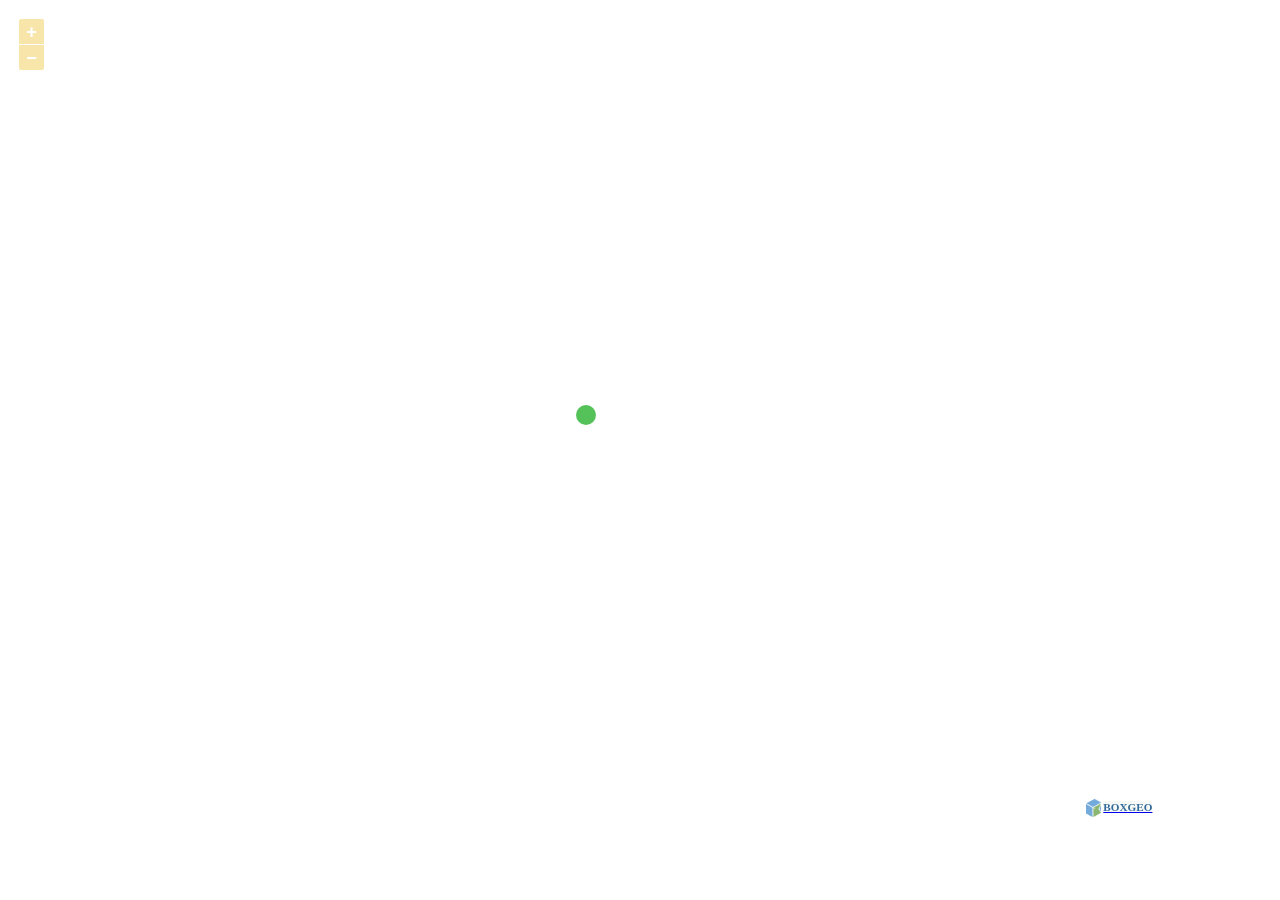
==== index.html @ 52f47aac "teste3" ====
<!DOCTYPE html>
<html>
    <head>
        <title>Camada deslizantes </title>
        <link rel="stylesheet" href="./ol/ol.css" type="text/css">
        <script src="./ol/ol.js"></script>
    </head>

    
    <div id="map" class="map"></div>
    <input id="swipe" type="range"  class="slider">
    <body>
        <script>
            var google = new ol.layer.Tile({
                'title': 'Google Satellite',
                'type': 'base',
                'opacity': 1.00000,
                source: new ol.source.XYZ({
                    attributions: '<a href="https://www.google.com/intl/pt-BR_br/help/terms_maps/"><p_lucas>BOXGEO</p_lucas></a>',
                    url: 'https://mt1.google.com/vt/lyrs=s&x={x}&y={y}&z={z}'
                })
            });

            var lyr_geoconn2_2 = new ol.layer.Tile({   
                'title': 'geoconn2',
                'type': 'base',
                'opacity': 1.000000,
                source: new ol.source.XYZ({
                    attributions: '<a href=""></a>',
                    url: 'https://storage.googleapis.com/land_test/Test_landSAt/{z}/{x}/{y}.jpg'
                })
            });

            var lyr_geconn1_1 = new ol.layer.Tile({
                'title': 'geconn1',
                'type': 'base',
                'opacity': 1.000000,
                source: new ol.source.XYZ({
                    attributions: '<a href=""></a>',
                    url: 'https://storage.googleapis.com/wgs_test/Test_wgs_qgis/{z}/{x}/{y}.jpg'
                })
            });

            var lyr_geoconn3_3 = new ol.layer.Tile({
                'title': 'geoconn3',
                'type': 'base',
                'opacity': 1.000000,
                source: new ol.source.XYZ({
                    attributions: '',
                    url: 'https://storage.googleapis.com/wgs_test/Test_wgs_qgis2/{z}/{x}/{y}.jpg'
                })
            });
            var lyr_EsriSatellite_1 = new ol.layer.Tile({
                'title': 'Esri Satellite',
                'type': 'base',
                'opacity': 1.000000,
                source: new ol.source.XYZ({
                    attributions: '<a href=""></a>',
                    url: 'https://server.arcgisonline.com/ArcGIS/rest/services/World_Imagery/MapServer/tile/{z}/{y}/{x}'
                })
            });


            var map = new ol.Map({
                layers: [google, lyr_EsriSatellite_1],
                target: 'map',
                controls: ol.control.defaults({
                    attributionOptions: /** @type {olx.control.AttributionOptions} */ ({
                           collapsible: false
                    })
                }),
                view: new ol.View({
                    center: [-5758082.04,-2024314.37],
                    zoom: 12
                })
            });

            var swipe = document.getElementById('swipe');

            lyr_EsriSatellite_1.on('precompose', function(event) {
                var ctx = event.context;
                var width = ctx.canvas.width * (swipe.value / 100);
                ctx.save();
                ctx.beginPath();
                ctx.rect(width, 0, ctx.canvas.width - width, ctx.canvas.height);
                ctx.clip();
            });

            lyr_EsriSatellite_1.on('postcompose', function(event) {
                var ctx = event.context;
                ctx.restore();
            });

            swipe.addEventListener('input', function() {
                map.render();
            }, true);
        </script>

    </body>
</html>
---- ol/ol.css ----
p_lucas { color: rgb(51, 106, 153);
  background:rgba(243, 245, 243, 0.719);
  font-weight:bold;
}

.slidecontainer {
  width: 90%; /* Width of the outside container */
}

/* The slider itself */
.slider {
  -webkit-appearance: none;
  border-radius: 2px;   
  background: #d3d3d300;
  outline: none;
  opacity: 0.7;
  -webkit-transition: .3s;
  transition: opacity .3s;
  position:absolute; 
  width: 90%;
  height: 90%;
}

/* Efeitos de mouse-over */
.slider:hover {
  opacity: 1; /* Totalmente mostrado no mouse-over */
}

/* O controle deslizante (use -webkit- (Chrome, Opera, Safari, Edge) e -moz- (Firefox) para substituir a aparência padrão) */ 
.slider::-webkit-slider-thumb {
  -webkit-appearance: none;
  appearance: none;
  width: 20px;
  height: 20px;
  border-radius: 100%; 
  background: rgb(13, 168, 18);
  cursor:pointer ;

}

.slider::-moz-range-thumb {
  width: 20px;
  height: 20px;
  border-radius: 100%;
  background: #4CAF50;
  cursor: pointer;
}

.map{
  position:absolute; 
  width: 90%;
  height: 90%;
}






.ol-box {
  box-sizing: border-box;
  border-radius: 2px;
  border: 2px solid rgb(255, 0, 0);
}

.ol-mouse-position {
  top: 8px;
  right: 8px;
  position: absolute;
}

.ol-scale-line {
  background: rgba(0,60,136,0.3);
  border-radius: 4px;
  bottom: 8px;
  left: 8px;
  padding: 2px;
  position: absolute;
}
.ol-scale-line-inner {
  border: 1px solid #eee;
  border-top: none;
  color: #eee;
  font-size: 10px;
  text-align: center;
  margin: 1px;
  will-change: contents, width;
  transition: all 0.25s;
}
.ol-scale-bar {
  position: absolute;
  bottom: 8px;
  left: 8px;
}
.ol-scale-step-marker {
  width: 1px;
  height: 15px;
  background-color: #000000;
  float: right;
  z-Index: 10;
}
.ol-scale-step-text {
  position: absolute;
  bottom: -5px;
  font-size: 12px;
  z-Index: 11;
  color: #000000;
  text-shadow: -2px 0 #FFFFFF, 0 2px #FFFFFF, 2px 0 #FFFFFF, 0 -2px #FFFFFF;
}
.ol-scale-text {
  position: absolute;
  font-size: 14px;
  text-align: center;
  bottom: 25px;
  color: #000000;
  text-shadow: -2px 0 #FFFFFF, 0 2px #FFFFFF, 2px 0 #FFFFFF, 0 -2px #FFFFFF;
}
.ol-scale-singlebar {
  position: relative;
  height: 10px;
  z-Index: 9;
  border: 1px solid black;
}

.ol-overlay-container {
  will-change: left,right,top,bottom;
}

.ol-unsupported {
  display: none;
}
.ol-viewport, .ol-unselectable {
  -webkit-touch-callout: none;
  -webkit-user-select: none;
  -moz-user-select: none;
  -ms-user-select: none;
  user-select: none;
  -webkit-tap-highlight-color: rgba(0,0,0,0);
}
.ol-selectable {
  -webkit-touch-callout: default;
  -webkit-user-select: text;
  -moz-user-select: text;
  -ms-user-select: text;
  user-select: text;
}
.ol-grabbing {
  cursor: -webkit-grabbing;
  cursor: -moz-grabbing;
  cursor: grabbing;
}
.ol-grab {
  cursor: move;
  cursor: -webkit-grab;
  cursor: -moz-grab;
  cursor: grab;
}
.ol-control {
  position: absolute;
  background-color: rgba(255,255,255,0.4);
  border-radius: 4px;
  padding: 2px;
}
.ol-control:hover {
  background-color: rgba(255,255,255,0.6);
}
.ol-zoom {
  top: .5em;
  left: .5em;
}
.ol-rotate {
  top: .5em;
  right: .5em;
  transition: opacity .25s linear, visibility 0s linear;
}
.ol-rotate.ol-hidden {
  opacity: 0;
  visibility: hidden;
  transition: opacity .25s linear, visibility 0s linear .25s;
}
.ol-zoom-extent {
  top: 4.643em;
  left: .5em;
}
.ol-full-screen {
  right: .5em;
  top: .5em;
}
@media print {
  .ol-control {
    display: none;
  }
}

.ol-control button {
  display: block;
  margin: 1px;
  padding: 0;
  color: white;
  font-size: 1.14em;
  font-weight: bold;
  text-decoration: none;
  text-align: center;
  height: 1.375em;
  width: 1.375em;
  line-height: .4em;
  background-color: rgba(233, 183, 18, 0.356);
  border: none;
  border-radius: 2px;
}
.ol-control button::-moz-focus-inner {
  border: none;
  padding: 0;
}
.ol-zoom-extent button {
  line-height: 1.4em;
}
.ol-compass {
  display: block;
  font-weight: normal;
  font-size: 1.2em;
  will-change: transform;
}
.ol-touch .ol-control button {
  font-size: 1.5em;
}
.ol-touch .ol-zoom-extent {
  top: 5.5em;
}
.ol-control button:hover,
.ol-control button:focus {
  text-decoration: none;
  background-color: rgba(233, 183, 18, 0.356);
}
.ol-zoom .ol-zoom-in {
  border-radius: 2px 2px 0 0;
}
.ol-zoom .ol-zoom-out {
  border-radius: 0 0 2px 2px;
}

.ol-attribution {
  text-align: right;
  bottom: .5em;
  right: .5em;
  max-width: calc(100% - 1.3em);
}

.ol-attribution ul {
  margin: 0;
  padding: 0 .5em;
  font-size: .7rem;
  line-height: 1.375em;
  color: #000;
  text-shadow: 0 0 2px #fff;
}
.ol-attribution li {
  display: inline;
  list-style: none;
  line-height: inherit;
}
.ol-attribution li:not(:last-child):after {
  content: " ";
}
.ol-attribution img {
  max-height: 2em;
  max-width: inherit;
  vertical-align: middle;
}
.ol-attribution ul, .ol-attribution button {
  display: inline-block;
}
.ol-attribution.ol-collapsed ul {
  display: none;
}
.ol-attribution:not(.ol-collapsed) {
  background: rgba(190, 17, 17, 0);
}
.ol-attribution.ol-uncollapsible {
  bottom: 0;
  right: 0;
  border-radius: 4px 0 0;
  height: 1.1em;
  line-height: 1em;
}
.ol-attribution.ol-uncollapsible img {
  margin-top: -.2em;
  max-height: 1.6em;
}
.ol-attribution.ol-uncollapsible button {
  display: none;
}

.ol-zoomslider {
  top: 4.5em;
  left: .5em;
  height: 200px;
}
.ol-zoomslider button {
  position: relative;
  height: 10px;
}

.ol-touch .ol-zoomslider {
  top: 5.5em;
}

.ol-overviewmap {
  left: 0.5em;
  bottom: 0.5em;
}
.ol-overviewmap.ol-uncollapsible {
  bottom: 0;
  left: 0;
  border-radius: 0 4px 0 0;
}
.ol-overviewmap .ol-overviewmap-map,
.ol-overviewmap button {
  display: inline-block;
}
.ol-overviewmap .ol-overviewmap-map {
  border: 1px solid #7b98bc;
  height: 150px;
  margin: 2px;
  width: 150px;
}
.ol-overviewmap:not(.ol-collapsed) button{
  bottom: 1px;
  left: 2px;
  position: absolute;
}
.ol-overviewmap.ol-collapsed .ol-overviewmap-map,
.ol-overviewmap.ol-uncollapsible button {
  display: none;
}
.ol-overviewmap:not(.ol-collapsed) {
  background: rgba(11, 51, 185, 0.993);
}
.ol-overviewmap-box {
  border: 2px dotted rgba(136, 0, 11, 0.7);
}

.ol-overviewmap .ol-overviewmap-box:hover {
  cursor: move;
}
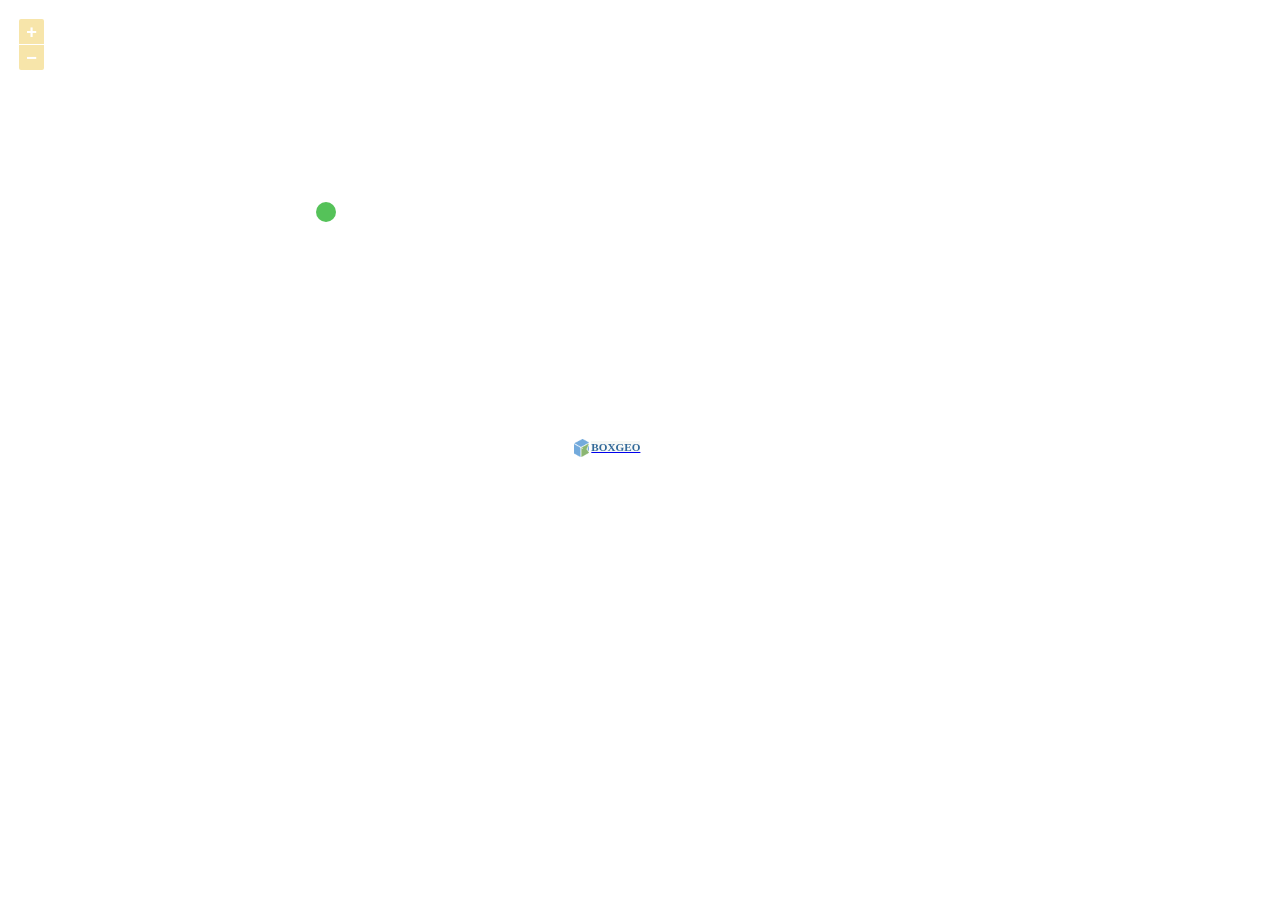
==== commit d8213275: "test4" ====
--- a/index.html
+++ b/index.html
@@ -5,96 +5,109 @@
         <link rel="stylesheet" href="./ol/ol.css" type="text/css">
         <script src="./ol/ol.js"></script>
     </head>
+    <style>
+        #map{
+            width: 50%;
+            height: 50%;
+            position: absolute;
+                    }
+        #swipe{
+            width:50%;
+            height: 50%;
+            position: relative;
+            top:12rem
+                    }
+    </style>
+    <div id="map" class="map"></div>
+        <input id="swipe" type="range"  class="slider" >
+            
+                <body>
+                    <script>
+                        var google = new ol.layer.Tile({
+                            'title': 'Google Satellite',
+                            'type': 'base',
+                            'opacity': 1.00000,
+                            source: new ol.source.XYZ({
+                                attributions: '<a href="https://www.google.com/intl/pt-BR_br/help/terms_maps/"><p_lucas>BOXGEO</p_lucas></a>',
+                                url: 'https://mt1.google.com/vt/lyrs=s&x={x}&y={y}&z={z}'
+                            })
+                        });
 
-    
-    <div id="map" class="map"></div>
-    <input id="swipe" type="range"  class="slider">
-    <body>
-        <script>
-            var google = new ol.layer.Tile({
-                'title': 'Google Satellite',
-                'type': 'base',
-                'opacity': 1.00000,
-                source: new ol.source.XYZ({
-                    attributions: '<a href="https://www.google.com/intl/pt-BR_br/help/terms_maps/"><p_lucas>BOXGEO</p_lucas></a>',
-                    url: 'https://mt1.google.com/vt/lyrs=s&x={x}&y={y}&z={z}'
-                })
-            });
+                        var lyr_geoconn2_2 = new ol.layer.Tile({   
+                            'title': 'geoconn2',
+                            'type': 'base',
+                            'opacity': 1.000000,
+                            source: new ol.source.XYZ({
+                                attributions: '<a href=""></a>',
+                                url: 'https://storage.googleapis.com/land_test/Test_landSAt/{z}/{x}/{y}.jpg'
+                            })
+                        });
 
-            var lyr_geoconn2_2 = new ol.layer.Tile({   
-                'title': 'geoconn2',
-                'type': 'base',
-                'opacity': 1.000000,
-                source: new ol.source.XYZ({
-                    attributions: '<a href=""></a>',
-                    url: 'https://storage.googleapis.com/land_test/Test_landSAt/{z}/{x}/{y}.jpg'
-                })
-            });
+                        var lyr_geconn1_1 = new ol.layer.Tile({
+                            'title': 'geconn1',
+                            'type': 'base',
+                            'opacity': 1.000000,
+                            source: new ol.source.XYZ({
+                                attributions: '<a href=""></a>',
+                                url: 'https://storage.googleapis.com/wgs_test/Test_wgs_qgis/{z}/{x}/{y}.jpg'
+                            })
+                        });
 
-            var lyr_geconn1_1 = new ol.layer.Tile({
-                'title': 'geconn1',
-                'type': 'base',
-                'opacity': 1.000000,
-                source: new ol.source.XYZ({
-                    attributions: '<a href=""></a>',
-                    url: 'https://storage.googleapis.com/wgs_test/Test_wgs_qgis/{z}/{x}/{y}.jpg'
-                })
-            });
-
-            var lyr_geoconn3_3 = new ol.layer.Tile({
-                'title': 'geoconn3',
-                'type': 'base',
-                'opacity': 1.000000,
-                source: new ol.source.XYZ({
-                    attributions: '',
-                    url: 'https://storage.googleapis.com/wgs_test/Test_wgs_qgis2/{z}/{x}/{y}.jpg'
-                })
-            });
-            var lyr_EsriSatellite_1 = new ol.layer.Tile({
-                'title': 'Esri Satellite',
-                'type': 'base',
-                'opacity': 1.000000,
-                source: new ol.source.XYZ({
-                    attributions: '<a href=""></a>',
-                    url: 'https://server.arcgisonline.com/ArcGIS/rest/services/World_Imagery/MapServer/tile/{z}/{y}/{x}'
-                })
-            });
+                        var lyr_geoconn3_3 = new ol.layer.Tile({
+                            'title': 'geoconn3',
+                            'type': 'base',
+                            'opacity': 1.000000,
+                            source: new ol.source.XYZ({
+                                attributions: '',
+                                url: 'https://storage.googleapis.com/wgs_test/Test_wgs_qgis2/{z}/{x}/{y}.jpg'
+                            })
+                        });
+                        var lyr_EsriSatellite_1 = new ol.layer.Tile({
+                            'title': 'Esri Satellite',
+                            'type': 'base',
+                            'opacity': 1.000000,
+                            source: new ol.source.XYZ({
+                                attributions: '<a href=""></a>',
+                                url: 'https://server.arcgisonline.com/ArcGIS/rest/services/World_Imagery/MapServer/tile/{z}/{y}/{x}'
+                            })
+                        });
 
 
-            var map = new ol.Map({
-                layers: [google, lyr_EsriSatellite_1],
-                target: 'map',
-                controls: ol.control.defaults({
-                    attributionOptions: /** @type {olx.control.AttributionOptions} */ ({
-                           collapsible: false
-                    })
-                }),
-                view: new ol.View({
-                    center: [-5758082.04,-2024314.37],
-                    zoom: 12
-                })
-            });
+                        var map = new ol.Map({
+                            layers: [google, lyr_EsriSatellite_1],
+                            target: 'map',
+                            controls: ol.control.defaults({
+                                attributionOptions: /** @type {olx.control.AttributionOptions} */ ({
+                                    collapsible: false
+                                })
+                            }),
+                            view: new ol.View({
+                                center: [-5758082.04,-2024314.37],
+                                zoom: 12
+                            })
+                        });
 
-            var swipe = document.getElementById('swipe');
+                        var swipe = document.getElementById('swipe');
 
-            lyr_EsriSatellite_1.on('precompose', function(event) {
-                var ctx = event.context;
-                var width = ctx.canvas.width * (swipe.value / 100);
-                ctx.save();
-                ctx.beginPath();
-                ctx.rect(width, 0, ctx.canvas.width - width, ctx.canvas.height);
-                ctx.clip();
-            });
+                        lyr_EsriSatellite_1.on('precompose', function(event) {
+                            var ctx = event.context;
+                            var width = ctx.canvas.width * (swipe.value / 100);
+                            ctx.save();
+                            ctx.beginPath();
+                            ctx.rect(width, 0, ctx.canvas.width - width, ctx.canvas.height);
+                            ctx.clip();
+                        });
 
-            lyr_EsriSatellite_1.on('postcompose', function(event) {
-                var ctx = event.context;
-                ctx.restore();
-            });
+                        lyr_EsriSatellite_1.on('postcompose', function(event) {
+                            var ctx = event.context;
+                            ctx.restore();
+                        });
 
-            swipe.addEventListener('input', function() {
-                map.render();
-            }, true);
-        </script>
-
-    </body>
+                        swipe.addEventListener('input', function() {
+                            map.render();
+                        }, true);
+                    </script>
+                </body>
+            </div>
+        </input>
 </html>
--- a/ol/ol.css
+++ b/ol/ol.css
@@ -342,4 +342,4 @@
 
 .ol-overviewmap .ol-overviewmap-box:hover {
   cursor: move;
-}
+}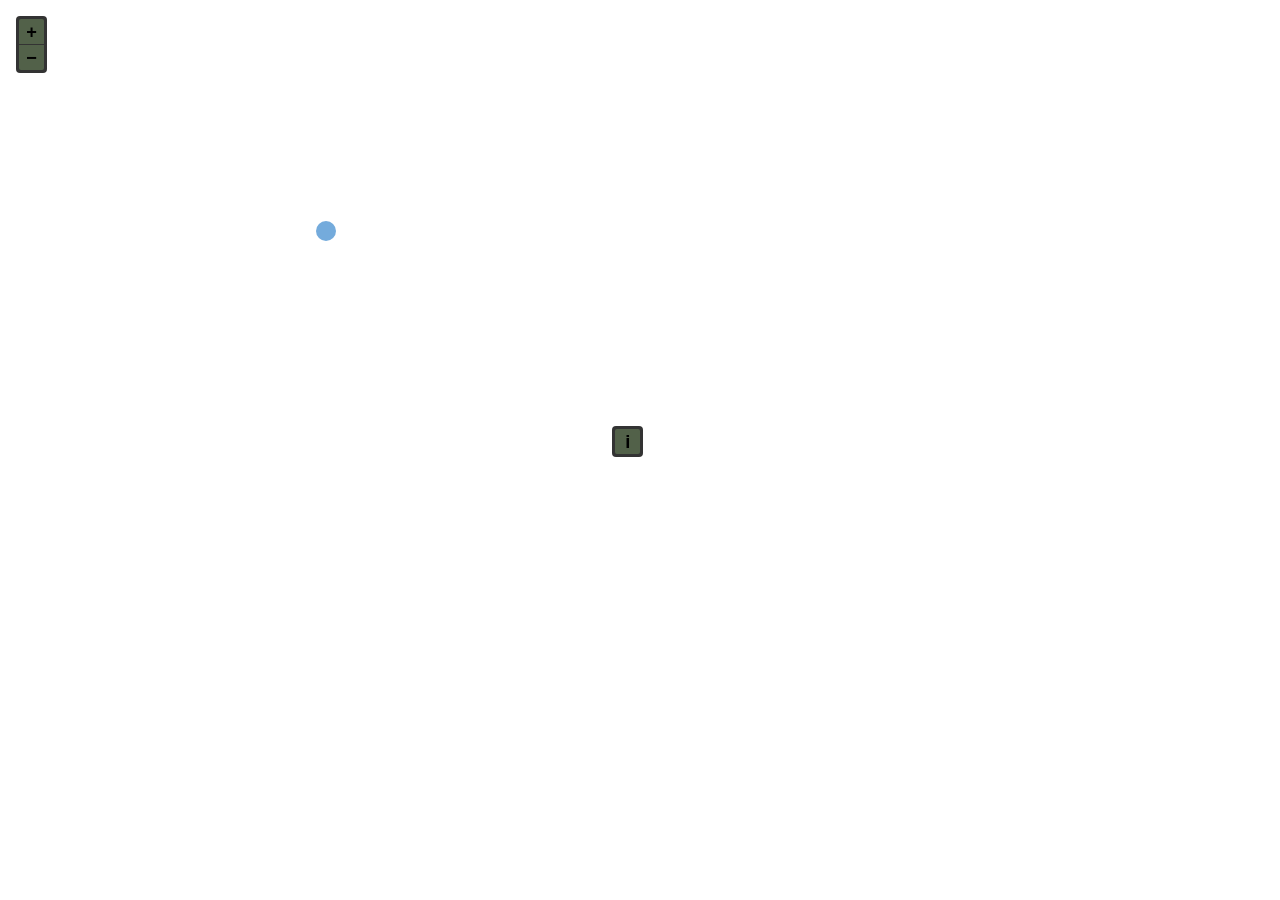
==== commit ef8e754f: "test5" ====
--- a/index.html
+++ b/index.html
@@ -15,7 +15,7 @@
             width:50%;
             height: 50%;
             position: relative;
-            top:12rem
+            top:30ex
                     }
     </style>
     <div id="map" class="map"></div>
@@ -23,12 +23,14 @@
             
                 <body>
                     <script>
-                        var google = new ol.layer.Tile({
+                           var google = new ol.layer.Tile({
                             'title': 'Google Satellite',
                             'type': 'base',
                             'opacity': 1.00000,
                             source: new ol.source.XYZ({
-                                attributions: '<a href="https://www.google.com/intl/pt-BR_br/help/terms_maps/"><p_lucas>BOXGEO</p_lucas></a>',
+                            attributions:  new ol.Attribution({
+                            html: 'Mapas de base:<a href="https://www.google.com/intl/pt_US/help/terms_maps/">Google</a>&nbsp;e &nbsp;<a href="https://www.esri.com/en-us/legal/terms/services">Esri</a>'
+                            }),
                                 url: 'https://mt1.google.com/vt/lyrs=s&x={x}&y={y}&z={z}'
                             })
                         });
@@ -48,7 +50,6 @@
                             'type': 'base',
                             'opacity': 1.000000,
                             source: new ol.source.XYZ({
-                                attributions: '<a href=""></a>',
                                 url: 'https://storage.googleapis.com/wgs_test/Test_wgs_qgis/{z}/{x}/{y}.jpg'
                             })
                         });
@@ -58,7 +59,6 @@
                             'type': 'base',
                             'opacity': 1.000000,
                             source: new ol.source.XYZ({
-                                attributions: '',
                                 url: 'https://storage.googleapis.com/wgs_test/Test_wgs_qgis2/{z}/{x}/{y}.jpg'
                             })
                         });
@@ -67,26 +67,27 @@
                             'type': 'base',
                             'opacity': 1.000000,
                             source: new ol.source.XYZ({
-                                attributions: '<a href=""></a>',
                                 url: 'https://server.arcgisonline.com/ArcGIS/rest/services/World_Imagery/MapServer/tile/{z}/{y}/{x}'
                             })
                         });
 
 
                         var map = new ol.Map({
+
                             layers: [google, lyr_EsriSatellite_1],
                             target: 'map',
+                            
                             controls: ol.control.defaults({
                                 attributionOptions: /** @type {olx.control.AttributionOptions} */ ({
-                                    collapsible: false
+                                    collapsible: true,
                                 })
                             }),
                             view: new ol.View({
                                 center: [-5758082.04,-2024314.37],
-                                zoom: 12
+                                zoom: 15
                             })
                         });
-
+ 
                         var swipe = document.getElementById('swipe');
 
                         lyr_EsriSatellite_1.on('precompose', function(event) {
--- a/ol/ol.css
+++ b/ol/ol.css
@@ -1,21 +1,21 @@
-p_lucas { color: rgb(51, 106, 153);
-  background:rgba(243, 245, 243, 0.719);
-  font-weight:bold;
+p_lucas { color: :rgb(116, 161, 220);
+  font-weight::-webkit-scrollbar-thumb;
+  font: script;
 }
 
 .slidecontainer {
-  width: 90%; /* Width of the outside container */
+  width: 50%; /* Width of the outside container */
 }
 
 /* The slider itself */
 .slider {
   -webkit-appearance: none;
-  border-radius: 2px;   
+  border-radius: 20px;   
   background: #d3d3d300;
   outline: none;
-  opacity: 0.7;
-  -webkit-transition: .3s;
-  transition: opacity .3s;
+  opacity: 50;
+  -webkit-transition: 0.1s;
+  transition: opacity 0.1s;
   position:absolute; 
   width: 90%;
   height: 90%;
@@ -32,8 +32,8 @@
   appearance: none;
   width: 20px;
   height: 20px;
-  border-radius: 100%; 
-  background: rgb(13, 168, 18);
+  border-radius: 50%; 
+  background: rgb(116, 171, 220);
   cursor:pointer ;
 
 }
@@ -52,15 +52,10 @@
   height: 90%;
 }
 
-
-
-
-
-
 .ol-box {
   box-sizing: border-box;
   border-radius: 2px;
-  border: 2px solid rgb(255, 0, 0);
+  border: 2px solid rgb(97, 58, 58);
 }
 
 .ol-mouse-position {
@@ -157,12 +152,12 @@
 }
 .ol-control {
   position: absolute;
-  background-color: rgba(255,255,255,0.4);
+  background-color: rgba(5, 5, 5, 0.815);
   border-radius: 4px;
   padding: 2px;
 }
 .ol-control:hover {
-  background-color: rgba(255,255,255,0.6);
+  background-color: rgba(0, 0, 0, 0.842);
 }
 .ol-zoom {
   top: .5em;
@@ -196,7 +191,7 @@
   display: block;
   margin: 1px;
   padding: 0;
-  color: white;
+  color: rgb(0, 0, 0);
   font-size: 1.14em;
   font-weight: bold;
   text-decoration: none;
@@ -204,13 +199,13 @@
   height: 1.375em;
   width: 1.375em;
   line-height: .4em;
-  background-color: rgba(233, 183, 18, 0.356);
-  border: none;
+  background-color: rgba(139, 182, 114, 0.356);
+  border:  rgb(0, 0, 0);
   border-radius: 2px;
 }
 .ol-control button::-moz-focus-inner {
-  border: none;
-  padding: 0;
+  border: rgb(0, 0, 0);
+
 }
 .ol-zoom-extent button {
   line-height: 1.4em;
@@ -239,17 +234,18 @@
   border-radius: 0 0 2px 2px;
 }
 
+/* rodapé de atributos do mapa!----------------------------------------------*/
 .ol-attribution {
   text-align: right;
-  bottom: .5em;
-  right: .5em;
-  max-width: calc(100% - 1.3em);
+  bottom: .05em;
+  right: .3em;
+  max-width: calc(90% - 1.3em);
 }
 
 .ol-attribution ul {
   margin: 0;
-  padding: 0 .5em;
-  font-size: .7rem;
+  padding: 0.5em;
+  font-size: .5rem;
   line-height: 1.375em;
   color: #000;
   text-shadow: 0 0 2px #fff;
@@ -265,7 +261,6 @@
 .ol-attribution img {
   max-height: 2em;
   max-width: inherit;
-  vertical-align: middle;
 }
 .ol-attribution ul, .ol-attribution button {
   display: inline-block;
@@ -273,8 +268,11 @@
 .ol-attribution.ol-collapsed ul {
   display: none;
 }
+.ol-attribution.ol-logo-only ul {
+  display: block;
+}
 .ol-attribution:not(.ol-collapsed) {
-  background: rgba(190, 17, 17, 0);
+  background: rgba(255,255,255,0.8);
 }
 .ol-attribution.ol-uncollapsible {
   bottom: 0;
@@ -283,17 +281,24 @@
   height: 1.1em;
   line-height: 1em;
 }
+.ol-attribution.ol-logo-only {
+  background: transparent;
+  bottom: .4em;
+  height: 1.1em;
+  line-height: 1em;
+}
 .ol-attribution.ol-uncollapsible img {
   margin-top: -.2em;
   max-height: 1.6em;
 }
+.ol-attribution.ol-logo-only button,
 .ol-attribution.ol-uncollapsible button {
   display: none;
 }
 
 .ol-zoomslider {
   top: 4.5em;
-  left: .5em;
+  left: 50em;
   height: 200px;
 }
 .ol-zoomslider button {
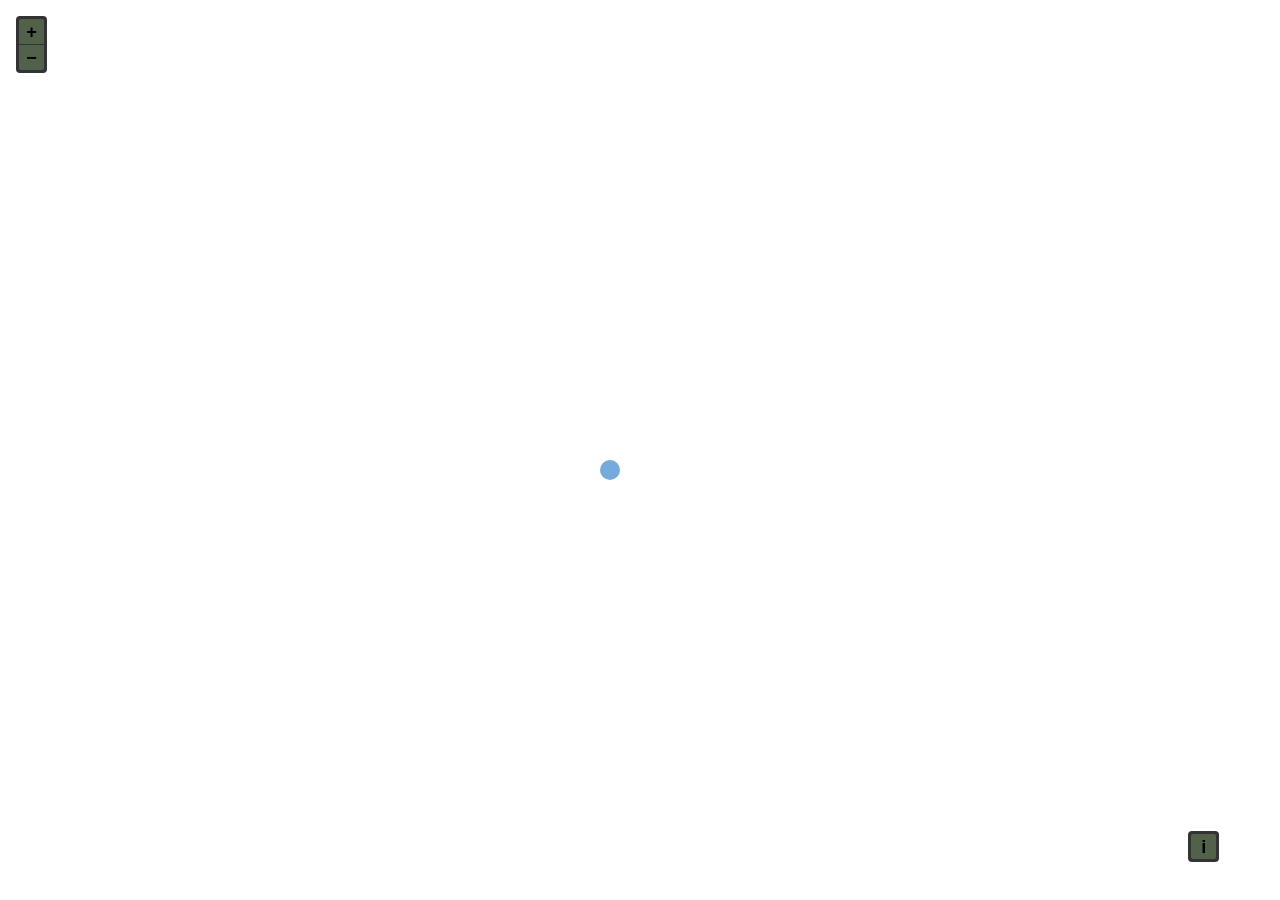
==== commit 0bf1366e: "Update index.html" ====
--- a/index.html
+++ b/index.html
@@ -7,15 +7,15 @@
     </head>
     <style>
         #map{
-            width: 50%;
-            height: 50%;
+            width: 95%;
+            height: 95%;
             position: absolute;
                     }
         #swipe{
-            width:50%;
-            height: 50%;
+            width:95%;
+            height: 95%;
             position: relative;
-            top:30ex
+            top: 50vh;
                     }
     </style>
     <div id="map" class="map"></div>
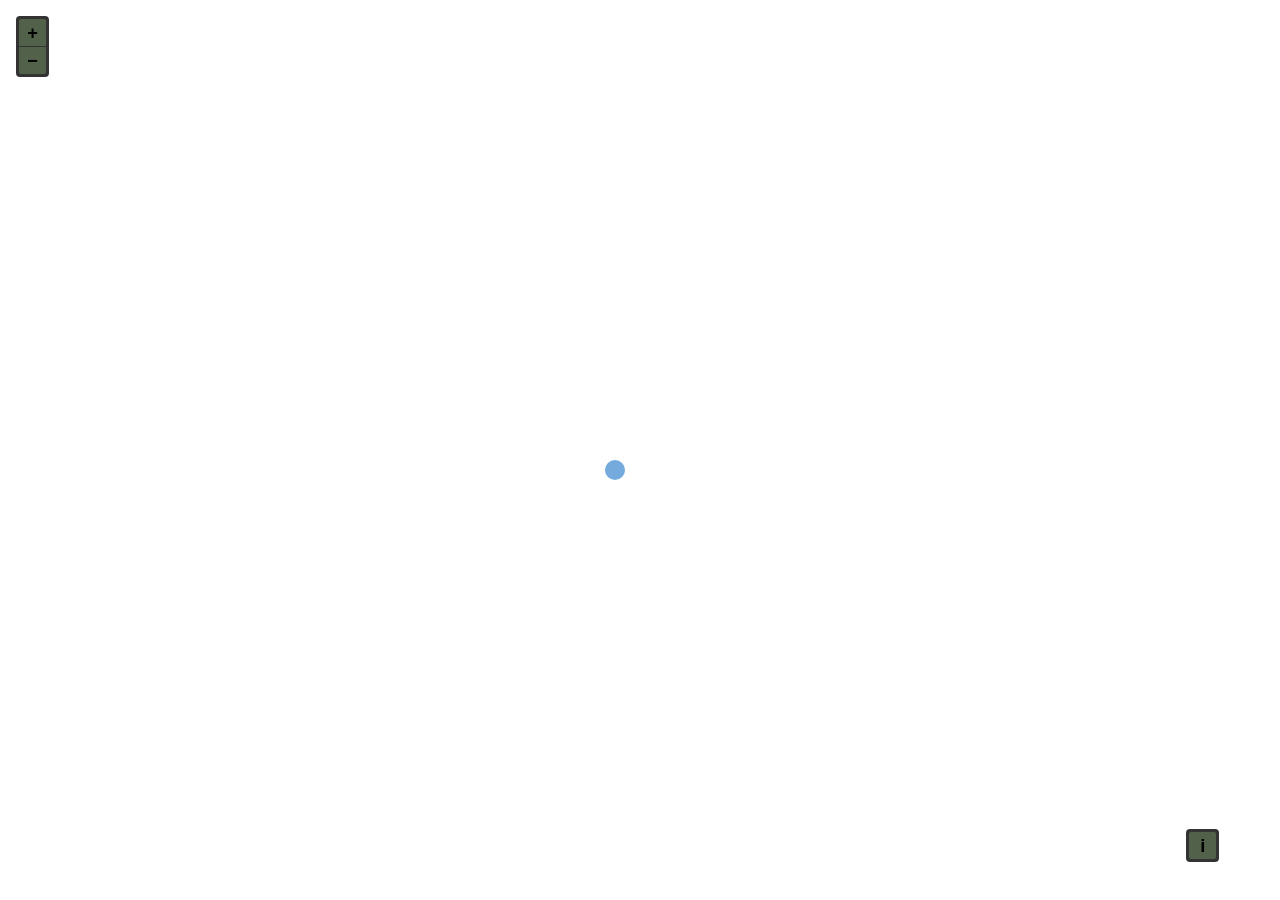
==== commit 1df4ccff: "test5" ====
--- a/index.html
+++ b/index.html
@@ -12,102 +12,20 @@
             position: absolute;
                     }
         #swipe{
-            width:95%;
-            height: 95%;
+            width:95.7%;
+            height: 95.7%;
             position: relative;
             top: 50vh;
                     }
     </style>
     <div id="map" class="map"></div>
         <input id="swipe" type="range"  class="slider" >
-            
                 <body>
-                    <script>
-                           var google = new ol.layer.Tile({
-                            'title': 'Google Satellite',
-                            'type': 'base',
-                            'opacity': 1.00000,
-                            source: new ol.source.XYZ({
-                            attributions:  new ol.Attribution({
-                            html: 'Mapas de base:<a href="https://www.google.com/intl/pt_US/help/terms_maps/">Google</a>&nbsp;e &nbsp;<a href="https://www.esri.com/en-us/legal/terms/services">Esri</a>'
-                            }),
-                                url: 'https://mt1.google.com/vt/lyrs=s&x={x}&y={y}&z={z}'
-                            })
-                        });
+                    <script src="layers/bairrosjti_3.js"></script>
+                    <script src="styles/bairrosjti_3_style.js"></script>
+                    <script src="layers/layers.js" type="text/javascript"></script>
+                    <script src="arranque/arranque.js" type="text/javascript"></script>
 
-                        var lyr_geoconn2_2 = new ol.layer.Tile({   
-                            'title': 'geoconn2',
-                            'type': 'base',
-                            'opacity': 1.000000,
-                            source: new ol.source.XYZ({
-                                attributions: '<a href=""></a>',
-                                url: 'https://storage.googleapis.com/land_test/Test_landSAt/{z}/{x}/{y}.jpg'
-                            })
-                        });
-
-                        var lyr_geconn1_1 = new ol.layer.Tile({
-                            'title': 'geconn1',
-                            'type': 'base',
-                            'opacity': 1.000000,
-                            source: new ol.source.XYZ({
-                                url: 'https://storage.googleapis.com/wgs_test/Test_wgs_qgis/{z}/{x}/{y}.jpg'
-                            })
-                        });
-
-                        var lyr_geoconn3_3 = new ol.layer.Tile({
-                            'title': 'geoconn3',
-                            'type': 'base',
-                            'opacity': 1.000000,
-                            source: new ol.source.XYZ({
-                                url: 'https://storage.googleapis.com/wgs_test/Test_wgs_qgis2/{z}/{x}/{y}.jpg'
-                            })
-                        });
-                        var lyr_EsriSatellite_1 = new ol.layer.Tile({
-                            'title': 'Esri Satellite',
-                            'type': 'base',
-                            'opacity': 1.000000,
-                            source: new ol.source.XYZ({
-                                url: 'https://server.arcgisonline.com/ArcGIS/rest/services/World_Imagery/MapServer/tile/{z}/{y}/{x}'
-                            })
-                        });
-
-
-                        var map = new ol.Map({
-
-                            layers: [google, lyr_EsriSatellite_1],
-                            target: 'map',
-                            
-                            controls: ol.control.defaults({
-                                attributionOptions: /** @type {olx.control.AttributionOptions} */ ({
-                                    collapsible: true,
-                                })
-                            }),
-                            view: new ol.View({
-                                center: [-5758082.04,-2024314.37],
-                                zoom: 15
-                            })
-                        });
- 
-                        var swipe = document.getElementById('swipe');
-
-                        lyr_EsriSatellite_1.on('precompose', function(event) {
-                            var ctx = event.context;
-                            var width = ctx.canvas.width * (swipe.value / 100);
-                            ctx.save();
-                            ctx.beginPath();
-                            ctx.rect(width, 0, ctx.canvas.width - width, ctx.canvas.height);
-                            ctx.clip();
-                        });
-
-                        lyr_EsriSatellite_1.on('postcompose', function(event) {
-                            var ctx = event.context;
-                            ctx.restore();
-                        });
-
-                        swipe.addEventListener('input', function() {
-                            map.render();
-                        }, true);
-                    </script>
                 </body>
             </div>
         </input>
--- a/ol/ol.css
+++ b/ol/ol.css
@@ -196,8 +196,8 @@
   font-weight: bold;
   text-decoration: none;
   text-align: center;
-  height: 1.375em;
-  width: 1.375em;
+  height: 3vh;
+  width: 3vh;
   line-height: .4em;
   background-color: rgba(139, 182, 114, 0.356);
   border:  rgb(0, 0, 0);
@@ -208,16 +208,16 @@
 
 }
 .ol-zoom-extent button {
-  line-height: 1.4em;
+  line-height: 3vh;
 }
 .ol-compass {
   display: block;
   font-weight: normal;
-  font-size: 1.2em;
+  font-size: 3vh;
   will-change: transform;
 }
 .ol-touch .ol-control button {
-  font-size: 1.5em;
+  font-size: 3vh;
 }
 .ol-touch .ol-zoom-extent {
   top: 5.5em;
@@ -278,13 +278,13 @@
   bottom: 0;
   right: 0;
   border-radius: 4px 0 0;
-  height: 1.1em;
-  line-height: 1em;
+  height: 3vh;
+  line-height: 3vh;
 }
 .ol-attribution.ol-logo-only {
   background: transparent;
-  bottom: .4em;
-  height: 1.1em;
+  bottom: 3vh;
+  height: 3vh;
   line-height: 1em;
 }
 .ol-attribution.ol-uncollapsible img {
@@ -299,11 +299,11 @@
 .ol-zoomslider {
   top: 4.5em;
   left: 50em;
-  height: 200px;
+  height: 3vh;
 }
 .ol-zoomslider button {
   position: relative;
-  height: 10px;
+  height: 3vh;
 }
 
 .ol-touch .ol-zoomslider {
@@ -325,9 +325,9 @@
 }
 .ol-overviewmap .ol-overviewmap-map {
   border: 1px solid #7b98bc;
-  height: 150px;
+  height: 3vh;
   margin: 2px;
-  width: 150px;
+  width: 3vh;
 }
 .ol-overviewmap:not(.ol-collapsed) button{
   bottom: 1px;
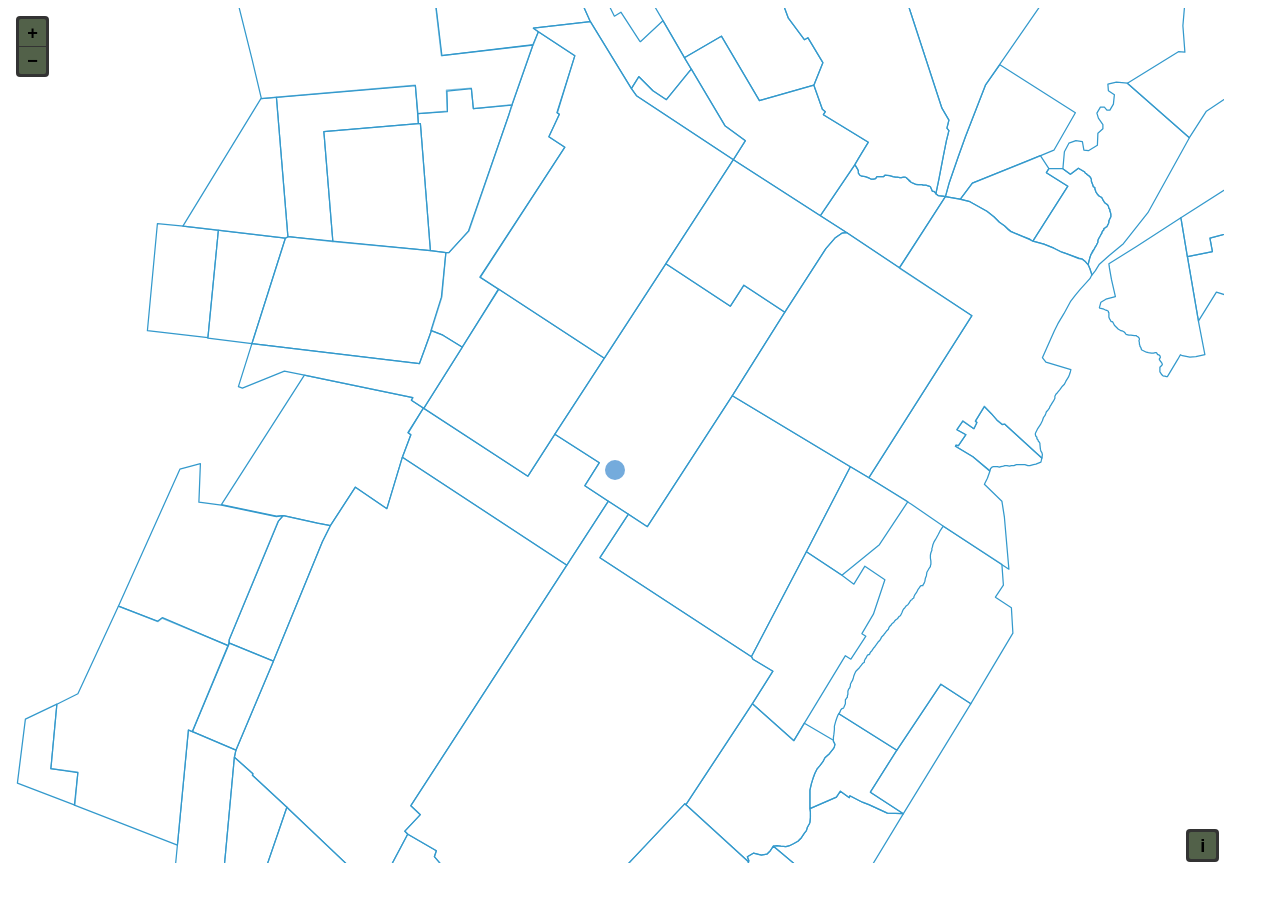
==== commit aa3f1025: "ver1" ====
--- a/index.html
+++ b/index.html
@@ -1,7 +1,7 @@
 <!DOCTYPE html>
 <html>
     <head>
-        <title>Camada deslizantes </title>
+        <title>Camada deslizante</title>
         <link rel="stylesheet" href="./ol/ol.css" type="text/css">
         <script src="./ol/ol.js"></script>
     </head>
@@ -25,7 +25,6 @@
                     <script src="styles/bairrosjti_3_style.js"></script>
                     <script src="layers/layers.js" type="text/javascript"></script>
                     <script src="arranque/arranque.js" type="text/javascript"></script>
-
                 </body>
             </div>
         </input>
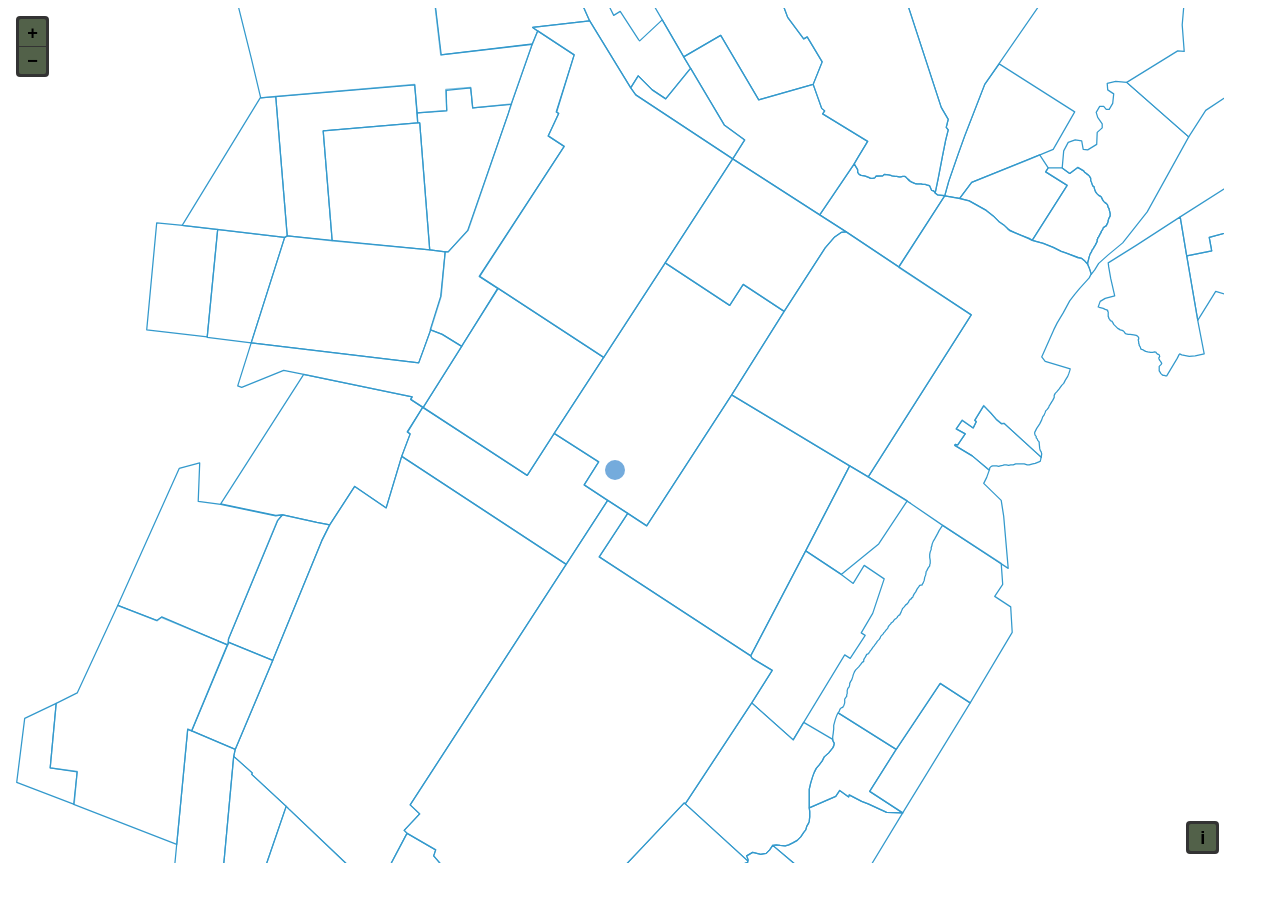
==== commit 2982b39d: "poup" ====
--- a/index.html
+++ b/index.html
@@ -19,6 +19,10 @@
                     }
     </style>
     <div id="map" class="map"></div>
+    <div id="popup" class="ol-popup">
+        <a href="#" id="popup-closer" class="ol-popup-closer"></a>
+        <div id="popup-content"></div>
+    </div>
         <input id="swipe" type="range"  class="slider" >
                 <body>
                     <script src="layers/bairrosjti_3.js"></script>
--- a/ol/ol.css
+++ b/ol/ol.css
@@ -234,21 +234,66 @@
   border-radius: 0 0 2px 2px;
 }
 
+.ol-popup {
+  position: absolute;
+  background-color: white;
+  -webkit-filter: drop-shadow(0 1px 4px rgba(0,0,0,0.2));
+  filter: drop-shadow(0 1px 4px rgba(0,0,0,0.2));
+  padding: 15px;
+  border-radius: 10px;
+  border: 1px solid #cccccc;
+  bottom: 12px;
+  left: -50px;
+  min-width: 280px;
+}
+.ol-popup:after, .ol-popup:before {
+  top: 100%;
+  border: solid transparent;
+  content: " ";
+  height: 0;
+  width: 0;
+  position: absolute;
+  pointer-events: none;
+}
+.ol-popup:after {
+  border-top-color: white;
+  border-width: 10px;
+  left: 48px;
+  margin-left: -10px;
+}
+.ol-popup:before {
+  border-top-color: #cccccc;
+  border-width: 11px;
+  left: 48px;
+  margin-left: -11px;
+}
+.ol-popup-closer {
+  text-decoration: none;
+  position: absolute;
+  top: 2px;
+  right: 8px;
+}
+.ol-popup-closer:after {
+  content: "✖";
+}
+
+
+
 /* rodapé de atributos do mapa!----------------------------------------------*/
 .ol-attribution {
   text-align: right;
-  bottom: .05em;
+  bottom: .55em;
   right: .3em;
-  max-width: calc(90% - 1.3em);
+  max-width: calc(90% - 10.3em);
 }
 
 .ol-attribution ul {
   margin: 0;
   padding: 0.5em;
-  font-size: .5rem;
-  line-height: 1.375em;
+  font-size: .8rem;
+  line-height: 1.575em; 
   color: #000;
-  text-shadow: 0 0 2px #fff;
+  text-shadow: 0 0 2px rgba(0, 0, 0, 0.705);
 }
 .ol-attribution li {
   display: inline;
@@ -259,7 +304,7 @@
   content: " ";
 }
 .ol-attribution img {
-  max-height: 2em;
+  max-height: 1.5em;
   max-width: inherit;
 }
 .ol-attribution ul, .ol-attribution button {
@@ -269,10 +314,10 @@
   display: none;
 }
 .ol-attribution.ol-logo-only ul {
-  display: block;
+  display: grid;
 }
 .ol-attribution:not(.ol-collapsed) {
-  background: rgba(255,255,255,0.8);
+  background: rgba(32, 122, 39, 0.534);
 }
 .ol-attribution.ol-uncollapsible {
   bottom: 0;
@@ -288,14 +333,16 @@
   line-height: 1em;
 }
 .ol-attribution.ol-uncollapsible img {
-  margin-top: -.2em;
-  max-height: 1.6em;
+  margin-top: -22.2em;
+  max-height: 100.6em;
 }
 .ol-attribution.ol-logo-only button,
 .ol-attribution.ol-uncollapsible button {
   display: none;
 }
 
+
+/* botão aproximar e distanciar "zoom" */
 .ol-zoomslider {
   top: 4.5em;
   left: 50em;
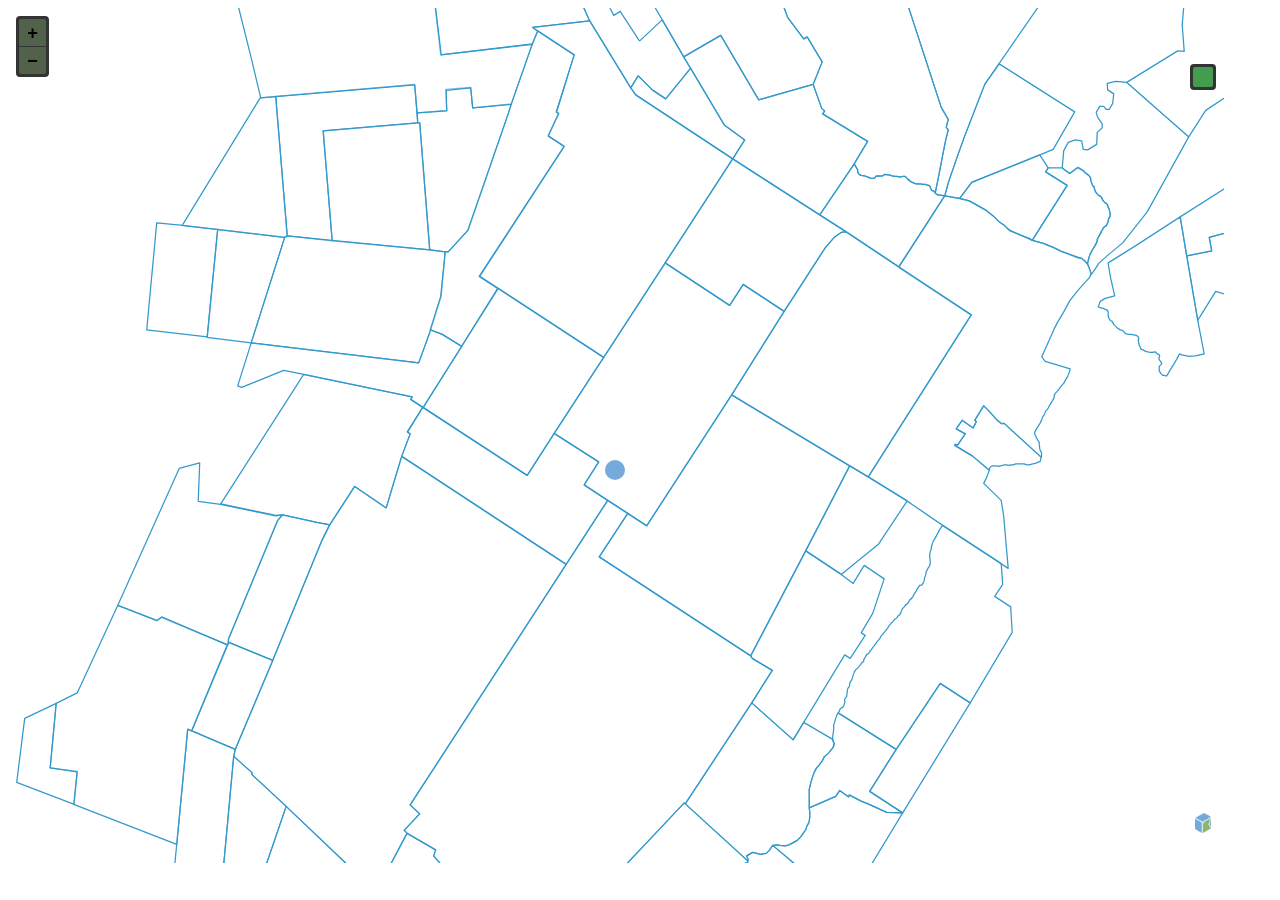
==== commit 437b0680: "swiet" ====
--- a/index.html
+++ b/index.html
@@ -4,6 +4,8 @@
         <title>Camada deslizante</title>
         <link rel="stylesheet" href="./ol/ol.css" type="text/css">
         <script src="./ol/ol.js"></script>
+        <link rel="stylesheet" href="./css/switcher.css" />
+
     </head>
     <style>
         #map{
@@ -25,6 +27,7 @@
     </div>
         <input id="swipe" type="range"  class="slider" >
                 <body>
+                    <script src="ol/switcher.js"></script>
                     <script src="layers/bairrosjti_3.js"></script>
                     <script src="styles/bairrosjti_3_style.js"></script>
                     <script src="layers/layers.js" type="text/javascript"></script>
--- a/css/switcher.css
+++ b/css/switcher.css
@@ -0,0 +1,96 @@
+.layer-switcher.shown.ol-control {
+    background-color: transparent;
+}
+
+.layer-switcher.shown.ol-control:hover {
+    background-color: transparent;
+}
+
+.layer-switcher {
+    position: absolute;
+    top: 3.5em;
+    right: 0.5em;
+    text-align: left;
+}
+
+.layer-switcher.shown {
+    bottom: 3em;
+}
+
+.layer-switcher .panel {
+    padding: 0 1em 0 0;
+    margin: 0;
+    border: 4px solid #eee;
+    border-radius: 4px;
+    background-color: white;
+    display: none;
+    max-height: 100%;
+    overflow-y: auto;
+}
+
+.layer-switcher.shown .panel {
+    display: block;
+}
+
+.layer-switcher button {
+    float: right;
+    width: 20px;
+    height: 20px;
+    background-image: url("./icon/icon.png") /*logo.png*/;
+    background-repeat: no-repeat;
+    background-position: 20px;
+    background-color: rgba(72, 185, 88, 0.801);
+    border: none;
+}
+
+.layer-switcher.shown button {
+    display: none;
+}
+
+.layer-switcher button:focus, .layer-switcher button:hover {
+    background-color: white;
+}
+
+.layer-switcher ul {
+    padding-left: 1em;
+    list-style: none;
+}
+
+.layer-switcher li.group {
+    padding-top: 5px;
+}
+
+.layer-switcher li.group > label {
+    font-weight: bold;
+}
+
+.layer-switcher li.layer {
+    display: table;
+}
+
+.layer-switcher li.layer label, .layer-switcher li.layer input {
+    display: table-cell;
+    vertical-align: sub;
+}
+
+.layer-switcher label.disabled {
+    opacity:0.4;
+}
+
+.layer-switcher input {
+    margin: 4px;
+}
+
+.layer-switcher.touch ::-webkit-scrollbar {
+    width: 4px;
+}
+
+.layer-switcher.touch ::-webkit-scrollbar-track {
+    -webkit-box-shadow: inset 0 0 6px rgba(0,0,0,0.3);
+    border-radius: 10px;
+}
+
+.layer-switcher.touch ::-webkit-scrollbar-thumb {
+    border-radius: 10px;
+    -webkit-box-shadow: inset 0 0 6px rgba(0,0,0,0.5);
+}